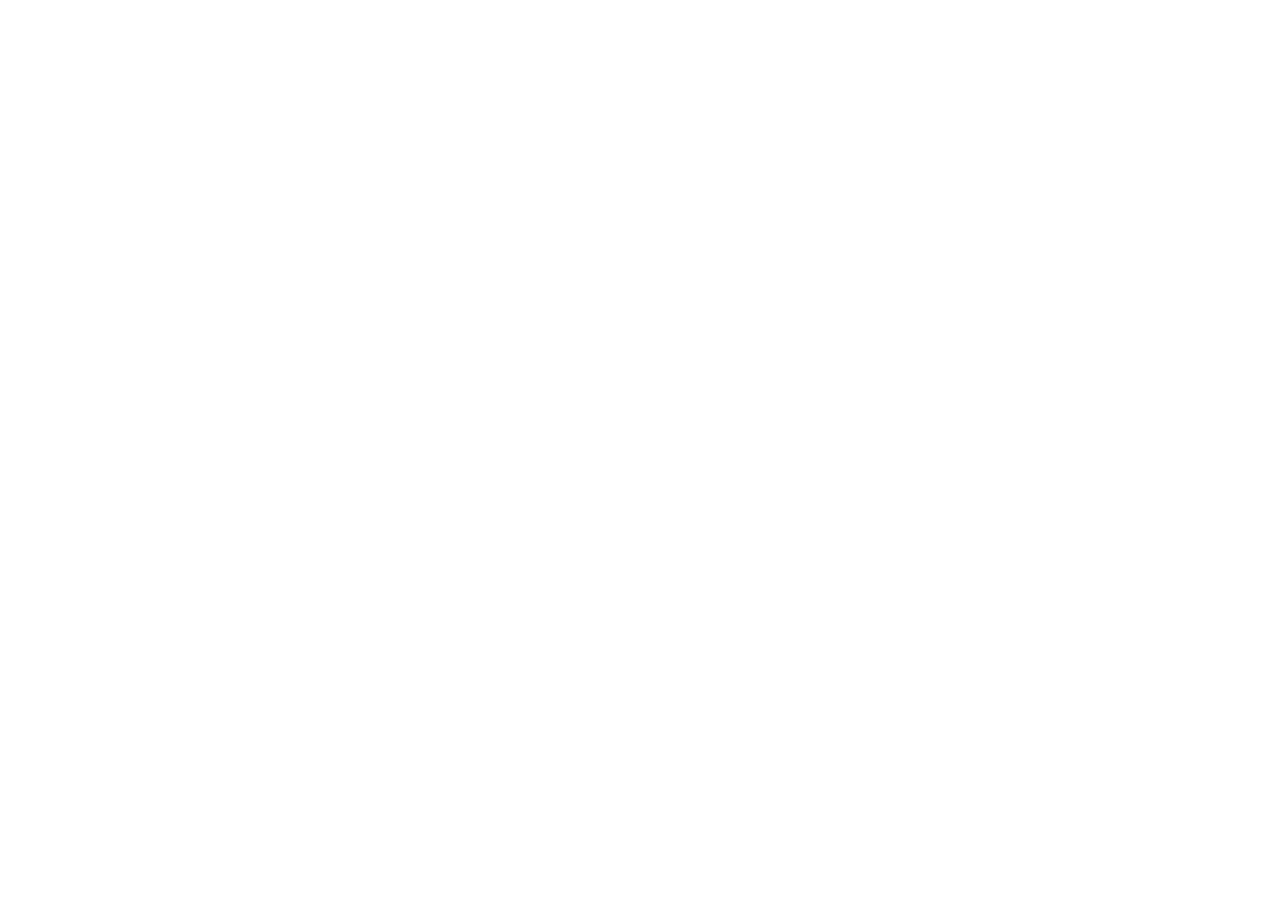
==== index.html @ 564d4a2c "Publish original immersive Act 0 and Act 1 preview" ====
<!doctype html>
<html lang="zh-CN">
  <head>
    <meta charset="UTF-8" />
    <meta name="viewport" content="width=device-width, initial-scale=1.0" />
    <meta name="theme-color" content="#030405" />
    <meta name="description" content="《足迹与远方》第0幕与第1幕交互预览。" />
    <title>足迹与远方 · 第0幕与第1幕</title>
    <script type="module" crossorigin src="/footprints-and-far-away-preview/assets/index--KOTd7oO.js"></script>
    <link rel="stylesheet" crossorigin href="/footprints-and-far-away-preview/assets/index-BwN-hUSv.css">
  </head>
  <body>
    <div id="app"></div>
  </body>
</html>
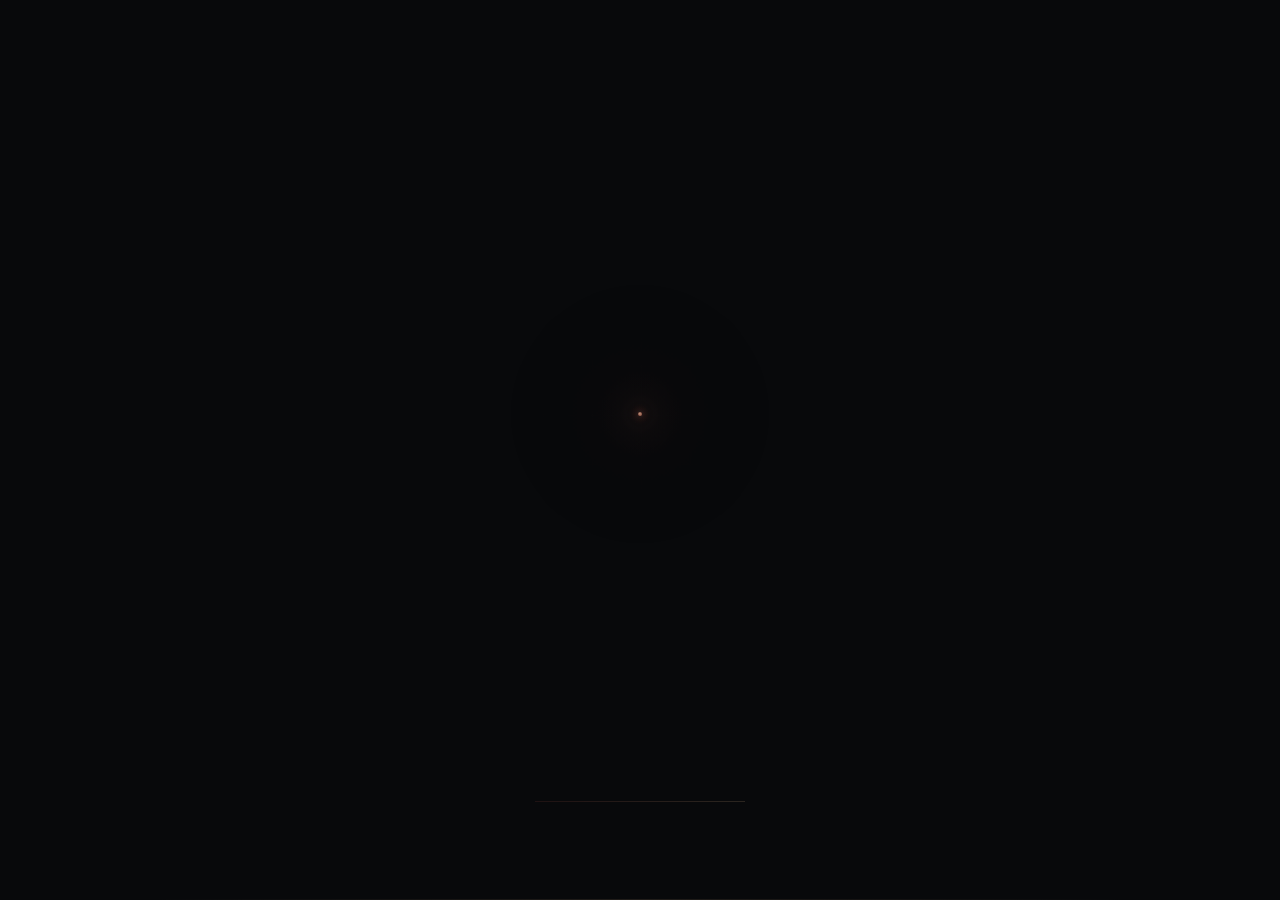
==== commit 55a5b96e: "Refresh Act 0 and Act 1 preview" ====
--- a/index.html
+++ b/index.html
@@ -1,15 +1,16 @@
-<!doctype html>
-<html lang="zh-CN">
-  <head>
-    <meta charset="UTF-8" />
-    <meta name="viewport" content="width=device-width, initial-scale=1.0" />
-    <meta name="theme-color" content="#030405" />
-    <meta name="description" content="《足迹与远方》第0幕与第1幕交互预览。" />
-    <title>足迹与远方 · 第0幕与第1幕</title>
-    <script type="module" crossorigin src="/footprints-and-far-away-preview/assets/index--KOTd7oO.js"></script>
-    <link rel="stylesheet" crossorigin href="/footprints-and-far-away-preview/assets/index-BwN-hUSv.css">
-  </head>
-  <body>
-    <div id="app"></div>
-  </body>
-</html>
+<!doctype html>
+<html lang="zh-CN">
+  <head>
+    <meta charset="UTF-8" />
+    <meta name="viewport" content="width=device-width, initial-scale=1.0" />
+    <meta name="theme-color" content="#030405" />
+    <meta name="description" content="《足迹与远方》第0幕与第1幕交互预览。" />
+    <title>足迹与远方 · 第0幕与第1幕</title>
+    <script type="module" crossorigin src="./assets/index-DHiHJux8.js"></script>
+    <link rel="stylesheet" crossorigin href="./assets/index-ErXibGQA.css">
+  </head>
+  <body>
+    <div id="app"></div>+
+  </body>
+</html>
--- a/assets/index-ErXibGQA.css
+++ b/assets/index-ErXibGQA.css
@@ -0,0 +1 @@
+.page-zero[data-v-e679ee32]{color:#eae3da;background:#08090b;width:100%;height:100dvh;min-height:360px;position:relative;overflow:hidden}.ember-presence[data-v-e679ee32]{pointer-events:none;width:240px;height:240px;position:absolute;top:calc(46% - 120px);left:calc(50% - 120px)}.ember-breath[data-v-e679ee32]{width:100%;height:100%;position:relative}.ember-distance[data-v-e679ee32]{background:radial-gradient(#80453c09 0%,#63352e04 28%,#0000 62%);position:absolute;inset:-70px}.ember-halo[data-v-e679ee32]{background:radial-gradient(circle,#a65e4e21 0%,#a65e4e0b 14%,#a65e4e04 29%,#0000 62%);border-radius:50%;position:absolute;inset:70px}.ember-core[data-v-e679ee32]{background:radial-gradient(circle at 42% 38%,#d9aa90,#a65e4e 65%,#7d4037);border-radius:50%;width:4px;height:4px;position:absolute;top:calc(50% - 2px);left:calc(50% - 2px);box-shadow:0 0 6px 1px #a65e4e4a,0 0 18px 2px #a65e4e18}.ember-warmth[data-v-e679ee32]{opacity:0;background:#c4a17b;border-radius:50%;width:3px;height:3px;position:absolute;top:calc(50% - 1.5px);left:calc(50% - 1.5px);box-shadow:0 0 9px #c4a17b32}.journey-start[data-v-e679ee32]{min-width:204px;min-height:72px;font-family:var(--font-display);letter-spacing:.28em;color:#b9aaa0;opacity:0;visibility:hidden;background:0 0;border:0;padding:13px 24px 21px;font-size:25px;font-weight:300;transition:color .5s;position:absolute;top:calc(46% + 57px);left:50%;transform:translate(-50%)}.journey-start span[data-v-e679ee32]{padding-left:.28em}.journey-start i[data-v-e679ee32]{background:#c4a17b66;width:22px;height:1px;transition:width .65s,background .65s;position:absolute;bottom:10px;left:50%;transform:translate(-50%)}.journey-start[data-v-e679ee32]:hover,.journey-start[data-v-e679ee32]:focus-visible{color:#eae3da}.journey-start:hover i[data-v-e679ee32],.journey-start:focus-visible i[data-v-e679ee32]{background:#c4a17ba3;width:44px}.journey-start[data-v-e679ee32]:disabled{opacity:1}.loading-progress[data-v-e679ee32]{width:210px;position:absolute;top:89%;left:50%;transform:translate(-50%)}.loading-track[data-v-e679ee32]{background:#6e555222;height:1px;overflow:hidden}.loading-fill[data-v-e679ee32]{transform-origin:0;background:linear-gradient(90deg,#843c35,#c4a17b);width:100%;height:100%;transition:transform .5s cubic-bezier(.2,.6,.3,1)}.prelude-status[data-v-e679ee32],.prelude-error[data-v-e679ee32]{text-align:center;width:100%;font-family:var(--font-ui);letter-spacing:.1em;color:#87817d;margin:0;font-size:12px;line-height:1.8;position:absolute;top:91%}.prelude-error[data-v-e679ee32]{padding:0 24px;top:76%}.prelude-error button[data-v-e679ee32]{color:#c4a17b;background:0 0;border:0;border-bottom:1px solid #c4a17b55;padding:10px 4px}@media (width<=600px){.journey-start[data-v-e679ee32]{letter-spacing:.22em;min-width:190px;min-height:80px;font-size:23px}.loading-progress[data-v-e679ee32]{width:180px;top:88%}.prelude-status[data-v-e679ee32]{font-size:11px;top:91%}}@media (prefers-reduced-motion:reduce){.loading-fill[data-v-e679ee32],.journey-start[data-v-e679ee32],.journey-start i[data-v-e679ee32]{transition-duration:.15s}}.scene-curtain[data-v-e60efad6]{z-index:50;will-change:transform;background:#08090b;position:fixed;inset:0;overflow:hidden}.scene-curtain__edge[data-v-e60efad6]{pointer-events:none;background:linear-gradient(90deg,#0000,#c4a17b22,#0000);height:1px;position:absolute;bottom:0;left:12%;right:12%}@font-face{font-family:Footprints Display;src:url(./footprints-display-D-ETO9Zg.woff2)format("woff2");font-style:normal;font-weight:300;font-display:swap}@font-face{font-family:Footprints Literary;src:url(./footprints-literary-CK26JelO.woff2)format("woff2");font-style:normal;font-weight:400;font-display:swap}.act01-experience{color:#d5d6d4;font-synthesis:none;text-rendering:optimizelegibility;-webkit-font-smoothing:antialiased;--muted:#77818b;--red:#923e39;--font-display:"Footprints Display", "Noto Serif SC", "Songti SC", serif;--font-literary:"Footprints Literary", "Songti SC", "SimSun", serif;--font-ui:"Microsoft YaHei", "PingFang SC", sans-serif;background:#050608;font-family:Footprints Literary,Songti SC,SimSun,serif}.act01-experience *{box-sizing:border-box}.act01-experience button{font:inherit;color:inherit;cursor:pointer}.act01-experience button:disabled{cursor:default;opacity:.45}.act01-experience button:focus-visible{outline-offset:8px;outline:1px solid #c9b8a0}.act01-experience button{-webkit-tap-highlight-color:transparent}.act01-experience ::selection{color:#eee9df;background:#813d36}.act01-experience .sr-only{clip:rect(0,0,0,0);white-space:nowrap;border:0;width:1px;height:1px;margin:-1px;padding:0;position:absolute;overflow:hidden}.act01-experience .page-one{isolation:isolate;background:#050608;outline:none;width:100%;height:100dvh;min-height:540px;position:relative;overflow:hidden}.act01-experience .is-waiting .origin-copy,.act01-experience .is-waiting .explore-footer{opacity:0;animation:none}.act01-experience .is-waiting .page-hud{opacity:0}.act01-experience .world-layer{z-index:-2;transition:opacity .8s;position:absolute;inset:0}.act01-experience .world-layer canvas{display:block}.act01-experience .world-layer--hidden{opacity:0;visibility:hidden;transition:none}.act01-experience .world-vignette{pointer-events:none;background:radial-gradient(at 50% 46%,#0000 20%,#02040724 65%,#0204078a 100%);position:absolute;inset:0}.act01-experience .word-layer{z-index:-1;pointer-events:none;opacity:0;transition:opacity 2s;position:absolute;inset:0}.act01-experience .is-ready .word-layer{opacity:1}.act01-experience .word-layer--hidden{display:none}.act01-experience .floating-word{opacity:0;color:#aab7c2;font-family:var(--font-literary);letter-spacing:.055em;will-change:transform;white-space:nowrap;-webkit-user-select:none;user-select:none;font-weight:400;position:absolute;top:0;left:0}.act01-experience .fallback-paths{fill:none;stroke:#586f7f;stroke-width:.65px;opacity:.22;width:100%;height:100%}.act01-experience .page-hud{z-index:5;justify-content:space-between;align-items:center;transition:opacity .65s;display:flex;position:absolute;top:38px;left:48px;right:48px}.act01-experience .page-hud.is-hidden{opacity:0;pointer-events:none}.act01-experience .brand{color:#c1c3c2;letter-spacing:.16em;align-items:center;gap:15px;font-size:20px;display:inline-flex}.act01-experience .brand-dot{background:#946656;border-radius:50%;width:3px;height:3px;box-shadow:0 0 10px #94665644}.act01-experience .chapter-mark{font-family:var(--font-ui);letter-spacing:.2em;color:#88929a;align-items:center;gap:16px;font-size:12px;display:flex;position:absolute;left:50%;transform:translate(-50%)}.act01-experience .chapter-mark i{background:#46505b;width:18px;height:1px}.act01-experience .audio-toggle{color:#8c9498;font-family:var(--font-ui);letter-spacing:.14em;background:0 0;border:none;align-items:center;gap:12px;padding:8px 0 8px 12px;font-size:12px;display:flex}.act01-experience .audio-toggle:hover{color:#d9d7d0}.act01-experience .audio-bars{align-items:center;gap:3px;height:18px;display:flex}.act01-experience .audio-bars i{background:currentColor;width:1px;height:3px;transition:height .4s}.act01-experience .audio-bars i:nth-child(2),.act01-experience .audio-bars i:nth-child(4){height:7px}.act01-experience .audio-bars i:nth-child(3){height:12px}.act01-experience .audio-bars--on i{animation:1.3s ease-in-out infinite alternate act01-sound-wave}.act01-experience .audio-bars--on i:nth-child(2){animation-delay:-.4s}.act01-experience .audio-bars--on i:nth-child(3){animation-delay:-.8s}.act01-experience .audio-bars--on i:nth-child(4){animation-delay:-.2s}@keyframes act01-sound-wave{to{height:2px}}.act01-experience .origin-copy{text-align:center;width:min(760px,76vw);animation:2s .15s both act01-appear;position:absolute;top:46%;left:50%;transform:translate(-50%,-50%)}.act01-experience .origin-kicker{color:#8b949b;letter-spacing:.35em;margin:0 0 25px;font-family:Cascadia Mono,Consolas,monospace;font-size:11px}.act01-experience .origin-copy h1{font-family:var(--font-display);letter-spacing:.055em;color:#d4d8d9;margin:0;font-size:clamp(76px,7.4vw,142px);font-weight:300;line-height:1.22}.act01-experience .origin-copy h1 span{color:#ecebe5}.act01-experience .origin-caption{font-family:var(--font-literary);letter-spacing:.12em;color:#9ca6ac;opacity:.88;margin:28px 0 36px;font-size:19px;font-weight:400}.act01-experience .choices{justify-content:center;gap:40px;display:flex}.act01-experience .choice-button{color:#c3cbd0;width:280px;font-family:var(--font-literary);letter-spacing:.07em;text-align:left;background:0 0;border:1px solid #a3b1be22;border-left:none;border-right:none;align-items:center;padding:19px 0 22px;font-size:26px;transition:color .35s,border-color .35s,background .35s;display:flex;position:relative}.act01-experience .choice-index{color:#6b7c89;letter-spacing:.08em;margin:0 21px 0 7px;font-family:Consolas,monospace;font-size:11px}.act01-experience .choice-arrow{color:#798c9a;margin-left:auto;padding-right:8px;font-family:sans-serif;font-size:17px;transition:transform .35s,color .35s}.act01-experience .choice-button:after{content:"";background:#bccad1;width:0;height:1px;transition:width .45s;position:absolute;bottom:-1px;left:0}.act01-experience .choice-button:hover,.act01-experience .choice-button:focus-visible{color:#eeeae0;background:linear-gradient(90deg,#0000,#9aafc108,#0000);border-color:#adbcca4d}.act01-experience .choice-button:hover:after,.act01-experience .choice-button:focus-visible:after{width:100%}.act01-experience .choice-button:hover .choice-arrow{color:#eeeae0;transform:translate(2px,-2px)}.act01-experience .choice-note{letter-spacing:.12em;color:#81909a;opacity:.78;margin:20px 0 0;font-size:14px;font-weight:400}.act01-experience .explore-footer{justify-content:space-between;align-items:center;animation:2s 1s both act01-appear;display:flex;position:absolute;bottom:40px;left:48px;right:48px}.act01-experience .interaction-hint{font-family:var(--font-ui);letter-spacing:.08em;color:#83909a;align-items:center;gap:14px;font-size:13px;display:flex}.act01-experience .interaction-hint i{border:1px solid #83909a66;border-radius:6px;width:12px;height:17px;display:block;position:relative}.act01-experience .interaction-hint i:after{content:"";background:#83909a;width:1px;height:4px;animation:2s ease-in-out infinite act01-hint-move;position:absolute;top:3px;left:4.5px}@keyframes act01-hint-move{50%{opacity:.3;transform:translateY(3px)}}.act01-experience .quiet-button{color:#899297;letter-spacing:.12em;background:0 0;border:0;align-items:center;gap:26px;padding:6px 0;font-size:16px;transition:color .3s;display:flex}.act01-experience .quiet-button:hover{color:#e4dace}.act01-experience .quiet-button span{font-family:sans-serif;font-size:15px}.act01-experience .phase-gathering{cursor:default}.act01-experience .phase-blackout,.act01-experience .phase-quote,.act01-experience .phase-threshold,.act01-experience .phase-handoff{background:#000}.act01-experience .phase-blackout *{visibility:hidden}.act01-experience .phase-blackout .sr-only{visibility:visible}.act01-experience .quote-stage{opacity:0;pointer-events:none;flex-direction:column;justify-content:center;align-items:center;gap:48px;transition:opacity .9s;display:flex;position:absolute;inset:0}.act01-experience .quote-stage--visible{opacity:1}.act01-experience .quote-text{font-family:var(--font-literary);text-align:center;letter-spacing:.07em;color:#ded8cb;min-height:4em;margin:0;font-size:clamp(38px,3.6vw,65px);font-weight:400;line-height:1.95}.act01-experience .quote-text span:last-child{color:#eee6d8;letter-spacing:.12em;font-size:1.28em}.act01-experience .quote-cross{color:#746b5c;font-family:sans-serif;font-size:12px}.act01-experience .quote-cross--bottom{opacity:.4}.act01-experience .threshold{animation:1.5s both act01-appear;position:absolute;inset:0}.act01-experience .threshold-orbit{aspect-ratio:1;border:1px solid #8b323510;border-radius:50%;width:min(620px,42vw);position:absolute;top:47%;left:50%;transform:translate(-50%,-50%)}.act01-experience .threshold-orbit:after{content:"";border:1px solid #8b323508;border-radius:50%;position:absolute;inset:-50px}.act01-experience .history-beacon{background:0 0;border:0;border-radius:50%;width:110px;height:110px;padding:0;position:absolute;top:47%;left:50%;transform:translate(-50%,-50%)}.act01-experience .history-beacon:before{content:"";background:radial-gradient(circle,#81262c1d,#0000 60%);border-radius:50%;animation:4s ease-in-out infinite act01-breathe;position:absolute;inset:-75px}.act01-experience .history-beacon span{background:#ac4c43;border-radius:50%;width:5px;height:5px;margin:auto;animation:4s ease-in-out infinite act01-breathe;display:block;box-shadow:0 0 10px 2px #94353577,0 0 35px 6px #94353525}.act01-experience .threshold-caption{color:#b19a8e;text-align:center;letter-spacing:.13em;opacity:.92;margin:0;font-size:25px;font-weight:400;line-height:1.9;animation:2s .6s both act01-appear;position:absolute;top:59%;left:50%;transform:translate(-50%)}.act01-experience .continue-button{color:#b09b8c;letter-spacing:.15em;background:0 0;border:0;align-items:center;gap:25px;padding:6px 0;font-size:18px;display:flex;position:absolute;bottom:43px;right:48px}.act01-experience .continue-button i{font-family:sans-serif;font-size:23px;font-style:normal;animation:2s ease-in-out infinite act01-down}@keyframes act01-down{50%{transform:translateY(5px)}}@keyframes act01-breathe{50%{opacity:.45;transform:scale(.82)}}@keyframes act01-appear{0%{opacity:0}to{opacity:1}}.act01-experience .threshold--leaving .history-beacon{animation:1.1s cubic-bezier(.55,0,.5,1) forwards act01-descend}.act01-experience .threshold--leaving .threshold-caption,.act01-experience .threshold--leaving .continue-button,.act01-experience .threshold--leaving .threshold-orbit{opacity:0;transition:opacity .45s}@keyframes act01-descend{to{opacity:0;top:-15%;transform:translate(-50%,-50%)scale(2.5)}}.act01-experience .handoff-shade{z-index:20;pointer-events:none;background:linear-gradient(#0000 40%,#1e0b0980);animation:1.1s both act01-appear;position:absolute;inset:0}.act01-experience .history-entrance{background:#090605;flex-direction:column;justify-content:center;align-items:center;height:100dvh;min-height:540px;animation:1.2s both act01-appear;display:flex;position:relative;overflow:hidden}.act01-experience .history-entrance__light{pointer-events:none;background:radial-gradient(at 50% 77%,#83382427,#0000 65%);width:100%;height:100%;position:absolute}.act01-experience .history-entrance__label{letter-spacing:.25em;color:#b6977c;margin:0 0 40px;font-size:15px}.act01-experience .history-entrance h1{font-family:var(--font-display);color:#d7c4a8;letter-spacing:.075em;text-align:center;outline:none;margin:0;font-size:clamp(76px,7.4vw,142px);font-weight:300;line-height:1.3}.act01-experience .history-entrance h1 span{color:#f0ddbe}.act01-experience .history-entrance__year{color:#b09a7f;letter-spacing:.15em;align-items:center;gap:20px;margin-top:35px;font-family:Consolas,Microsoft YaHei,sans-serif;font-size:16px;display:flex}.act01-experience .history-entrance__year i{background:#a9795844;width:35px;height:1px;display:block}.act01-experience .history-entrance__note{color:#96806c;letter-spacing:.12em;opacity:.88;margin:18px 0 38px;font-size:17px;font-weight:400}.act01-experience .history-entrance__footer{color:#67584b;letter-spacing:.2em;font-size:9px;position:absolute;bottom:34px}@media (height<=720px){.act01-experience .page-hud{top:25px}.act01-experience .origin-copy{top:46%}.act01-experience .origin-kicker{margin-bottom:15px}.act01-experience .origin-copy h1{font-size:clamp(70px,6.6vw,92px);line-height:1.18}.act01-experience .origin-caption{margin:18px 0 26px}.act01-experience .choice-button{padding-top:16px;padding-bottom:18px}.act01-experience .choice-note{margin-top:15px}.act01-experience .history-entrance h1{font-size:82px}.act01-experience .history-entrance__label{margin-bottom:25px}.act01-experience .explore-footer{bottom:27px}}@media (prefers-reduced-motion:reduce){.act01-experience *,.act01-experience :before,.act01-experience :after{animation-duration:.01ms!important;animation-iteration-count:1!important;animation-delay:0s!important}.act01-experience .world-layer,.act01-experience .page-hud,.act01-experience .quote-stage{transition-duration:.2s}}.act01-experience.scene{background:#050608;width:100%;height:100dvh;min-height:540px;padding:0;position:relative;overflow:hidden}.act01-experience.scene:before{content:none}.act01-experience .origin-copy{max-width:none}html,body,#app{background:#050608;width:100%;min-height:100%;margin:0}body{overflow:hidden}
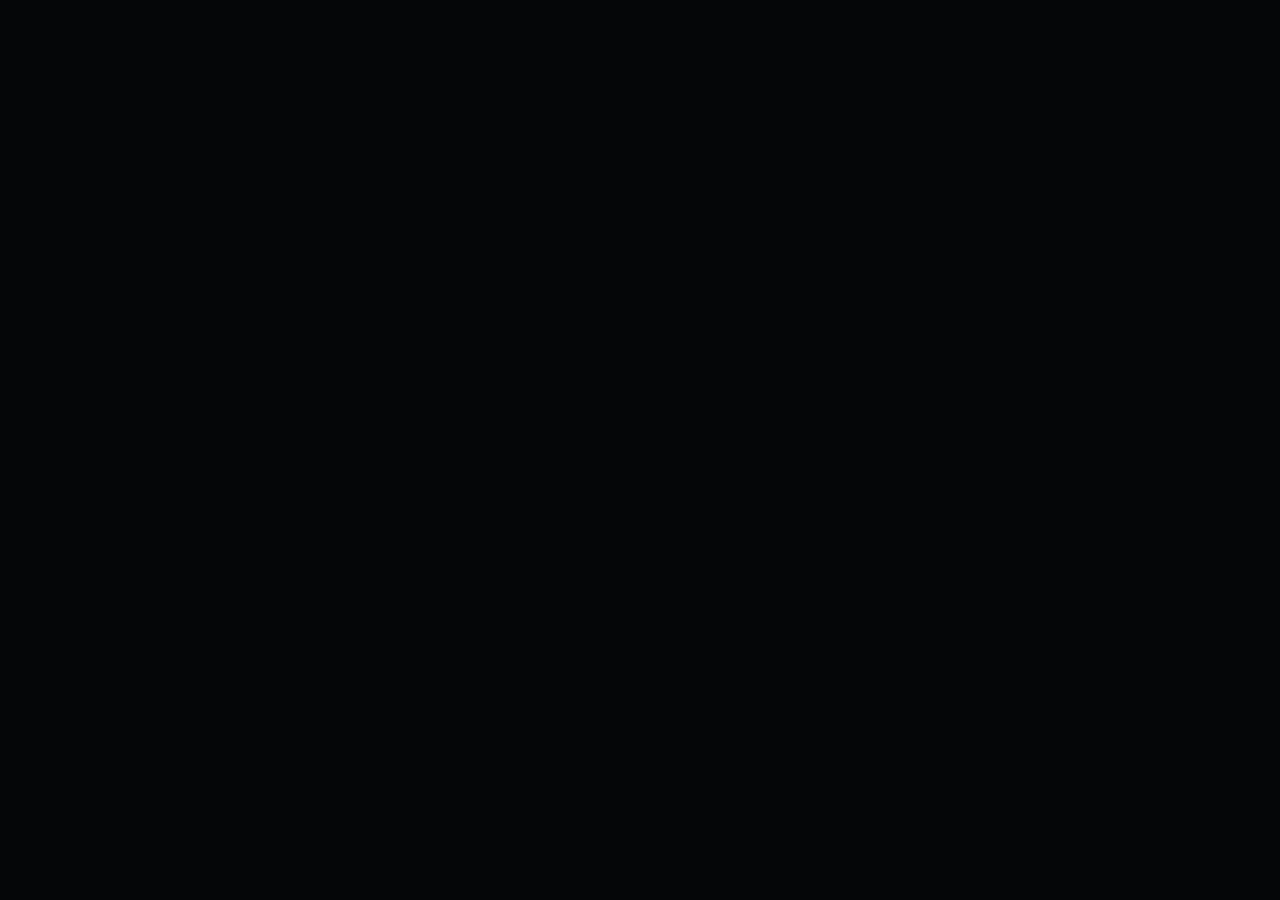
==== commit 6d379fd5: "Refresh static preview from integrated main" ====
--- a/index.html
+++ b/index.html
@@ -1,16 +1,19 @@
-<!doctype html>
-<html lang="zh-CN">
-  <head>
-    <meta charset="UTF-8" />
-    <meta name="viewport" content="width=device-width, initial-scale=1.0" />
-    <meta name="theme-color" content="#030405" />
-    <meta name="description" content="《足迹与远方》第0幕与第1幕交互预览。" />
-    <title>足迹与远方 · 第0幕与第1幕</title>
-    <script type="module" crossorigin src="./assets/index-DHiHJux8.js"></script>
-    <link rel="stylesheet" crossorigin href="./assets/index-ErXibGQA.css">
-  </head>
-  <body>
-    <div id="app"></div>-
-  </body>
-</html>
+<!doctype html>
+<html lang="zh-CN">
+  <head>
+    <meta charset="UTF-8" />
+    <meta name="viewport" content="width=device-width, initial-scale=1.0" />
+    <meta name="theme-color" content="#050608" />
+    <link rel="preload" href="./fonts/footprints-display.woff2" as="font" type="font/woff2" crossorigin />
+    <link rel="preload" href="./fonts/footprints-literary.woff2" as="font" type="font/woff2" crossorigin />
+    <link rel="icon" type="image/svg+xml" href="data:image/svg+xml,%3Csvg xmlns='http://www.w3.org/2000/svg' viewBox='0 0 32 32'%3E%3Crect width='32' height='32' fill='%23050608'/%3E%3Ccircle cx='16' cy='16' r='3' fill='%23923e39'/%3E%3C/svg%3E" />
+    <meta name="description" content="足迹与远方。第一幕：原点·迷茫。在词语与路径之间，寻找自己的方向。" />
+    <title>原点 · 迷茫 — 足迹与远方</title>
+    <script type="module" crossorigin src="./assets/main-CHCqOi05.js"></script>
+    <link rel="modulepreload" crossorigin href="./assets/gsap-B9kwZ-S0.js">
+    <link rel="stylesheet" crossorigin href="./assets/main-DFhRHcry.css">
+  </head>
+  <body>
+    <div id="app"></div>
+  </body>
+</html>
--- a/assets/main-DFhRHcry.css
+++ b/assets/main-DFhRHcry.css
@@ -0,0 +1 @@
+@font-face{font-family:Footprints Display;src:url(../fonts/footprints-display.woff2)format("woff2");font-style:normal;font-weight:300;font-display:swap}@font-face{font-family:Footprints Literary;src:url(../fonts/footprints-literary.woff2)format("woff2");font-style:normal;font-weight:400;font-display:swap}:root{color:#d5d6d4;font-synthesis:none;text-rendering:optimizelegibility;-webkit-font-smoothing:antialiased;--muted:#77818b;--red:#923e39;--font-display:"Footprints Display", "Noto Serif SC", "Songti SC", serif;--font-literary:"Footprints Literary", "Songti SC", "SimSun", serif;--font-ui:"Microsoft YaHei", "PingFang SC", sans-serif;background:#050608;font-family:Footprints Literary,Songti SC,SimSun,serif}*{box-sizing:border-box}html,body,#app,main{width:100%;min-height:100%;margin:0}body{min-width:0;overflow:hidden}button{font:inherit;color:inherit;cursor:pointer}button:disabled{cursor:default;opacity:.45}button:focus-visible{outline-offset:8px;outline:1px solid #c9b8a0}button{-webkit-tap-highlight-color:transparent}::selection{color:#eee9df;background:#813d36}.sr-only{clip:rect(0,0,0,0);white-space:nowrap;border:0;width:1px;height:1px;margin:-1px;padding:0;position:absolute;overflow:hidden}.page-one{isolation:isolate;background:#050608;outline:none;width:100%;height:100dvh;min-height:540px;position:relative;overflow:hidden}.is-waiting .origin-copy,.is-waiting .explore-footer{opacity:0;animation:none}.is-waiting .page-hud{opacity:0}.world-layer{z-index:-2;transition:opacity .8s;position:absolute;inset:0}.world-layer canvas{display:block}.world-layer--hidden{opacity:0;visibility:hidden;transition:none}.world-vignette{pointer-events:none;background:radial-gradient(at 50% 46%,#0000 20%,#02040724 65%,#0204078a 100%);position:absolute;inset:0}.word-layer{z-index:-1;pointer-events:none;opacity:0;transition:opacity 2s;position:absolute;inset:0}.is-ready .word-layer{opacity:1}.word-layer--hidden{display:none}.floating-word{opacity:0;color:#aab7c2;font-family:var(--font-literary);letter-spacing:.055em;will-change:transform;white-space:nowrap;-webkit-user-select:none;user-select:none;font-weight:400;position:absolute;top:0;left:0}.fallback-paths{fill:none;stroke:#586f7f;stroke-width:.65px;opacity:.22;width:100%;height:100%}.page-hud{z-index:5;justify-content:space-between;align-items:center;transition:opacity .65s;display:flex;position:absolute;top:38px;left:48px;right:48px}.page-hud.is-hidden{opacity:0;pointer-events:none}.brand{color:#c1c3c2;letter-spacing:.16em;align-items:center;gap:15px;font-size:20px;display:inline-flex}.brand-dot{background:#946656;border-radius:50%;width:3px;height:3px;box-shadow:0 0 10px #94665644}.chapter-mark{font-family:var(--font-ui);letter-spacing:.2em;color:#88929a;align-items:center;gap:16px;font-size:12px;display:flex;position:absolute;left:50%;transform:translate(-50%)}.chapter-mark i{background:#46505b;width:18px;height:1px}.audio-toggle{color:#8c9498;font-family:var(--font-ui);letter-spacing:.14em;background:0 0;border:none;align-items:center;gap:12px;padding:8px 0 8px 12px;font-size:12px;display:flex}.audio-toggle:hover{color:#d9d7d0}.audio-bars{align-items:center;gap:3px;height:18px;display:flex}.audio-bars i{background:currentColor;width:1px;height:3px;transition:height .4s}.audio-bars i:nth-child(2),.audio-bars i:nth-child(4){height:7px}.audio-bars i:nth-child(3){height:12px}.audio-bars--on i{animation:1.3s ease-in-out infinite alternate sound-wave}.audio-bars--on i:nth-child(2){animation-delay:-.4s}.audio-bars--on i:nth-child(3){animation-delay:-.8s}.audio-bars--on i:nth-child(4){animation-delay:-.2s}@keyframes sound-wave{to{height:2px}}.origin-copy{text-align:center;width:min(760px,76vw);animation:2s .15s both appear;position:absolute;top:46%;left:50%;transform:translate(-50%,-50%)}.origin-kicker{color:#8b949b;letter-spacing:.35em;margin:0 0 25px;font-family:Cascadia Mono,Consolas,monospace;font-size:11px}.origin-copy h1{font-family:var(--font-display);letter-spacing:.055em;color:#d4d8d9;margin:0;font-size:clamp(76px,7.4vw,142px);font-weight:300;line-height:1.22}.origin-copy h1 span{color:#ecebe5}.origin-caption{font-family:var(--font-literary);letter-spacing:.12em;color:#9ca6ac;margin:28px 0 36px;font-size:19px}.choices{justify-content:center;gap:40px;display:flex}.choice-button{color:#c3cbd0;width:280px;font-family:var(--font-literary);letter-spacing:.07em;text-align:left;background:0 0;border:1px solid #a3b1be22;border-left:none;border-right:none;align-items:center;padding:19px 0 22px;font-size:26px;transition:color .35s,border-color .35s,background .35s;display:flex;position:relative}.choice-index{color:#6b7c89;letter-spacing:.08em;margin:0 21px 0 7px;font-family:Consolas,monospace;font-size:11px}.choice-arrow{color:#798c9a;margin-left:auto;padding-right:8px;font-family:sans-serif;font-size:17px;transition:transform .35s,color .35s}.choice-button:after{content:"";background:#bccad1;width:0;height:1px;transition:width .45s;position:absolute;bottom:-1px;left:0}.choice-button:hover,.choice-button:focus-visible{color:#eeeae0;background:linear-gradient(90deg,#0000,#9aafc108,#0000);border-color:#adbcca4d}.choice-button:hover:after,.choice-button:focus-visible:after{width:100%}.choice-button:hover .choice-arrow{color:#eeeae0;transform:translate(2px,-2px)}.choice-note{letter-spacing:.12em;color:#81909a;margin:20px 0 0;font-size:14px}.explore-footer{justify-content:space-between;align-items:center;animation:2s 1s both appear;display:flex;position:absolute;bottom:40px;left:48px;right:48px}.interaction-hint{font-family:var(--font-ui);letter-spacing:.08em;color:#83909a;align-items:center;gap:14px;font-size:13px;display:flex}.interaction-hint i{border:1px solid #83909a66;border-radius:6px;width:12px;height:17px;display:block;position:relative}.interaction-hint i:after{content:"";background:#83909a;width:1px;height:4px;animation:2s ease-in-out infinite hint-move;position:absolute;top:3px;left:4.5px}@keyframes hint-move{50%{opacity:.3;transform:translateY(3px)}}.quiet-button{color:#899297;letter-spacing:.12em;background:0 0;border:0;align-items:center;gap:26px;padding:6px 0;font-size:16px;transition:color .3s;display:flex}.quiet-button:hover{color:#e4dace}.quiet-button span{font-family:sans-serif;font-size:15px}.phase-gathering{cursor:default}.phase-blackout,.phase-quote,.phase-threshold,.phase-handoff{background:#000}.phase-blackout *{visibility:hidden}.phase-blackout .sr-only{visibility:visible}.quote-stage{opacity:0;pointer-events:none;flex-direction:column;justify-content:center;align-items:center;gap:48px;transition:opacity .9s;display:flex;position:absolute;inset:0}.quote-stage--visible{opacity:1}.quote-text{font-family:var(--font-literary);text-align:center;letter-spacing:.07em;color:#ded8cb;min-height:4em;margin:0;font-size:clamp(38px,3.6vw,65px);font-weight:400;line-height:1.95}.quote-text span:last-child{color:#eee6d8;letter-spacing:.12em;font-size:1.28em}.quote-cross{color:#746b5c;font-family:sans-serif;font-size:12px}.quote-cross--bottom{opacity:.4}.threshold{animation:1.5s both appear;position:absolute;inset:0}.threshold-orbit{aspect-ratio:1;border:1px solid #8b323510;border-radius:50%;width:min(620px,42vw);position:absolute;top:47%;left:50%;transform:translate(-50%,-50%)}.threshold-orbit:after{content:"";border:1px solid #8b323508;border-radius:50%;position:absolute;inset:-50px}.history-beacon{background:0 0;border:0;border-radius:50%;width:110px;height:110px;padding:0;position:absolute;top:47%;left:50%;transform:translate(-50%,-50%)}.history-beacon:before{content:"";background:radial-gradient(circle,#81262c1d,#0000 60%);border-radius:50%;animation:4s ease-in-out infinite breathe;position:absolute;inset:-75px}.history-beacon span{background:#ac4c43;border-radius:50%;width:5px;height:5px;margin:auto;animation:4s ease-in-out infinite breathe;display:block;box-shadow:0 0 10px 2px #94353577,0 0 35px 6px #94353525}.threshold-caption{color:#b19a8e;text-align:center;letter-spacing:.13em;margin:0;font-size:25px;line-height:1.9;animation:2s .6s both appear;position:absolute;top:59%;left:50%;transform:translate(-50%)}.continue-button{color:#b09b8c;letter-spacing:.15em;background:0 0;border:0;align-items:center;gap:25px;padding:6px 0;font-size:18px;display:flex;position:absolute;bottom:43px;right:48px}.continue-button i{font-family:sans-serif;font-size:23px;font-style:normal;animation:2s ease-in-out infinite down}@keyframes down{50%{transform:translateY(5px)}}@keyframes breathe{50%{opacity:.45;transform:scale(.82)}}@keyframes appear{0%{opacity:0}to{opacity:1}}.threshold--leaving .history-beacon{animation:1.1s cubic-bezier(.55,0,.5,1) forwards descend}.threshold--leaving .threshold-caption,.threshold--leaving .continue-button,.threshold--leaving .threshold-orbit{opacity:0;transition:opacity .45s}@keyframes descend{to{opacity:0;top:-15%;transform:translate(-50%,-50%)scale(2.5)}}.handoff-shade{z-index:20;pointer-events:none;background:linear-gradient(#0000 40%,#1e0b0980);animation:1.1s both appear;position:absolute;inset:0}.history-entrance{background:#090605;flex-direction:column;justify-content:center;align-items:center;height:100dvh;min-height:540px;animation:1.2s both appear;display:flex;position:relative;overflow:hidden}.history-entrance__light{pointer-events:none;background:radial-gradient(at 50% 77%,#83382427,#0000 65%);width:100%;height:100%;position:absolute}.history-entrance__label{letter-spacing:.25em;color:#b6977c;margin:0 0 40px;font-size:15px}.history-entrance h1{font-family:var(--font-display);color:#d7c4a8;letter-spacing:.075em;text-align:center;outline:none;margin:0;font-size:clamp(76px,7.4vw,142px);font-weight:300;line-height:1.3}.history-entrance h1 span{color:#f0ddbe}.history-entrance__year{color:#b09a7f;letter-spacing:.15em;align-items:center;gap:20px;margin-top:35px;font-family:Consolas,Microsoft YaHei,sans-serif;font-size:16px;display:flex}.history-entrance__year i{background:#a9795844;width:35px;height:1px;display:block}.history-entrance__note{color:#96806c;letter-spacing:.12em;margin:18px 0 38px;font-size:17px}.history-entrance__footer{color:#67584b;letter-spacing:.2em;font-size:9px;position:absolute;bottom:34px}@media (height<=720px){.page-hud{top:25px}.origin-copy{top:46%}.origin-kicker{margin-bottom:15px}.origin-copy h1{font-size:clamp(70px,6.6vw,92px);line-height:1.18}.origin-caption{margin:18px 0 26px}.choice-button{padding-top:16px;padding-bottom:18px}.choice-note{margin-top:15px}.history-entrance h1{font-size:82px}.history-entrance__label{margin-bottom:25px}.explore-footer{bottom:27px}}@media (prefers-reduced-motion:reduce){*,:before,:after{animation-duration:.01ms!important;animation-iteration-count:1!important;animation-delay:0s!important}.world-layer,.page-hud,.quote-stage{transition-duration:.2s}}.page-zero[data-v-1bcd0258]{color:#eae3da;background:#08090b;width:100%;height:100dvh;min-height:360px;position:relative;overflow:hidden}.ember-presence[data-v-1bcd0258]{pointer-events:none;width:240px;height:240px;position:absolute;top:calc(46% - 120px);left:calc(50% - 120px)}.ember-breath[data-v-1bcd0258]{width:100%;height:100%;position:relative}.ember-distance[data-v-1bcd0258]{background:radial-gradient(#80453c09 0%,#63352e04 28%,#0000 62%);position:absolute;inset:-70px}.ember-halo[data-v-1bcd0258]{background:radial-gradient(circle,#a65e4e21 0%,#a65e4e0b 14%,#a65e4e04 29%,#0000 62%);border-radius:50%;position:absolute;inset:70px}.ember-core[data-v-1bcd0258]{background:radial-gradient(circle at 42% 38%,#d9aa90,#a65e4e 65%,#7d4037);border-radius:50%;width:4px;height:4px;position:absolute;top:calc(50% - 2px);left:calc(50% - 2px);box-shadow:0 0 6px 1px #a65e4e4a,0 0 18px 2px #a65e4e18}.ember-warmth[data-v-1bcd0258]{opacity:0;background:#c4a17b;border-radius:50%;width:3px;height:3px;position:absolute;top:calc(50% - 1.5px);left:calc(50% - 1.5px);box-shadow:0 0 9px #c4a17b32}.journey-start[data-v-1bcd0258]{min-width:204px;min-height:72px;font-family:var(--font-display);letter-spacing:.28em;color:#b9aaa0;opacity:0;visibility:hidden;background:0 0;border:0;padding:13px 24px 21px;font-size:25px;font-weight:300;transition:color .5s;position:absolute;top:calc(46% + 57px);left:50%;transform:translate(-50%)}.journey-start span[data-v-1bcd0258]{padding-left:.28em}.journey-start i[data-v-1bcd0258]{background:#c4a17b66;width:22px;height:1px;transition:width .65s,background .65s;position:absolute;bottom:10px;left:50%;transform:translate(-50%)}.journey-start[data-v-1bcd0258]:hover,.journey-start[data-v-1bcd0258]:focus-visible{color:#eae3da}.journey-start:hover i[data-v-1bcd0258],.journey-start:focus-visible i[data-v-1bcd0258]{background:#c4a17ba3;width:44px}.journey-start[data-v-1bcd0258]:disabled{opacity:1}.loading-progress[data-v-1bcd0258]{width:210px;position:absolute;top:89%;left:50%;transform:translate(-50%)}.loading-track[data-v-1bcd0258]{background:#6e555222;height:1px;overflow:hidden}.loading-fill[data-v-1bcd0258]{transform-origin:0;background:linear-gradient(90deg,#843c35,#c4a17b);width:100%;height:100%;transition:transform .5s cubic-bezier(.2,.6,.3,1)}.prelude-status[data-v-1bcd0258],.prelude-error[data-v-1bcd0258]{text-align:center;width:100%;font-family:var(--font-ui);letter-spacing:.1em;color:#87817d;margin:0;font-size:12px;line-height:1.8;position:absolute;top:91%}.prelude-error[data-v-1bcd0258]{padding:0 24px;top:76%}.prelude-error button[data-v-1bcd0258]{color:#c4a17b;background:0 0;border:0;border-bottom:1px solid #c4a17b55;padding:10px 4px}@media (width<=600px){.journey-start[data-v-1bcd0258]{letter-spacing:.22em;min-width:190px;min-height:80px;font-size:23px}.loading-progress[data-v-1bcd0258]{width:180px;top:88%}.prelude-status[data-v-1bcd0258]{font-size:11px;top:91%}}@media (prefers-reduced-motion:reduce){.loading-fill[data-v-1bcd0258],.journey-start[data-v-1bcd0258],.journey-start i[data-v-1bcd0258]{transition-duration:.15s}}.scene-curtain[data-v-2a47f50b]{z-index:50;will-change:transform;background:#08090b;position:fixed;inset:0;overflow:hidden}.scene-curtain__edge[data-v-2a47f50b]{pointer-events:none;background:linear-gradient(90deg,#0000,#c4a17b22,#0000);height:1px;position:absolute;bottom:0;left:12%;right:12%}
